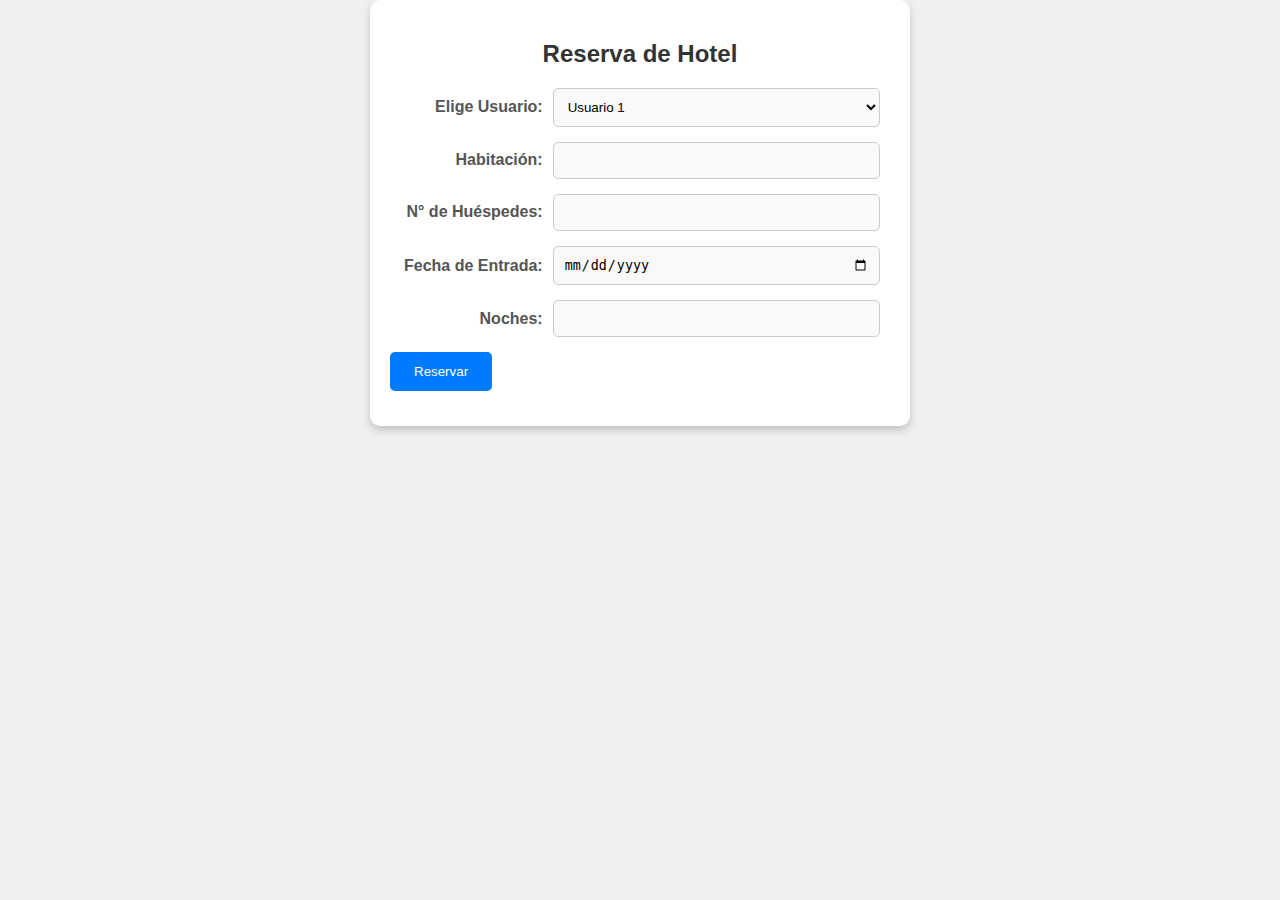
==== FSI_lab04/index.html @ 0f6fff65 "v1" ====
<!DOCTYPE html>
<html lang="es">
<head>
    <meta charset="UTF-8">
    <meta name="viewport" content="width=device-width, initial-scale=1.0">
    <title>Formulario de Reserva de Hotel</title>
    <link rel="stylesheet" type="text/css" href="styles.css">
</head>
<body>
    <div class="container">
        <h2>Reserva de Hotel</h2>
        <form action="procesar_reserva.php" method="POST">
            <div class="form-group-horizontal">
                <label for="usuario">Elige Usuario:</label>
                <select id="usuario" name="usuario" required>
                    <option value="1">Usuario 1</option>
                    <option value="2">Usuario 2</option>
                    <option value="3">Usuario 3</option>
                </select>
            </div>
            <div class="form-group-horizontal">
                <label for="habitacion">Habitación:</label>
                <input type="text" id="habitacion" name="habitacion" required>
            </div>
            <div class="form-group-horizontal">
                <label for="huespedes">N° de Huéspedes:</label>
                <input type="number" id="huespedes" name="huespedes" required>
            </div>
            <div class="form-group-horizontal">
                <label for="fechaingreso">Fecha de Entrada:</label>
                <input type="date" id="fechaingreso" name="fechaingreso" required>
            </div>
            <div class="form-group-horizontal">
                <label for="noches">Noches:</label>
                <input type="number" id="noches" name="noches" required>
            </div>
            <div class="form-group-horizontal">
                <input type="submit" value="Reservar">
            </div>
        </form>
    </div>
</body>
</html>
---- FSI_lab04/styles.css ----
/* styles.css */
body {
    font-family: Arial, sans-serif;
    background-color: #f0f0f0;
    margin: 0;
    padding: 0;
}
.container {
    max-width: 500px;
    margin: 0 auto;
    padding: 20px;
    background-color: #fff;
    border-radius: 10px;
    box-shadow: 0 4px 8px rgba(0, 0, 0, 0.2);
}
h2 {
    text-align: center;
    color: #333;
    margin-bottom: 20px;
}
.form-group-horizontal {
    display: flex;
    align-items: center;
    margin-bottom: 15px;
}
.form-group-horizontal label {
    flex: 1;
    font-weight: bold;
    color: #555;
    margin-right: 10px;
    text-align: right;
}
.form-group-horizontal select,
.form-group-horizontal input[type="text"],
.form-group-horizontal input[type="number"],
.form-group-horizontal input[type="date"] {
    flex: 2;
    width: 100%;
    padding: 10px;
    border: 1px solid #ccc;
    border-radius: 5px;
    margin-right: 10px;
    background-color: #f9f9f9;
}
.form-group-horizontal input[type="submit"] {
    background-color: #007bff;
    color: #fff;
    border: none;
    padding: 12px 24px;
    border-radius: 5px;
    cursor: pointer;
    transition: background-color 0.3s ease;
}
.form-group-horizontal input[type="submit"]:hover {
    background-color: #0056b3;
}
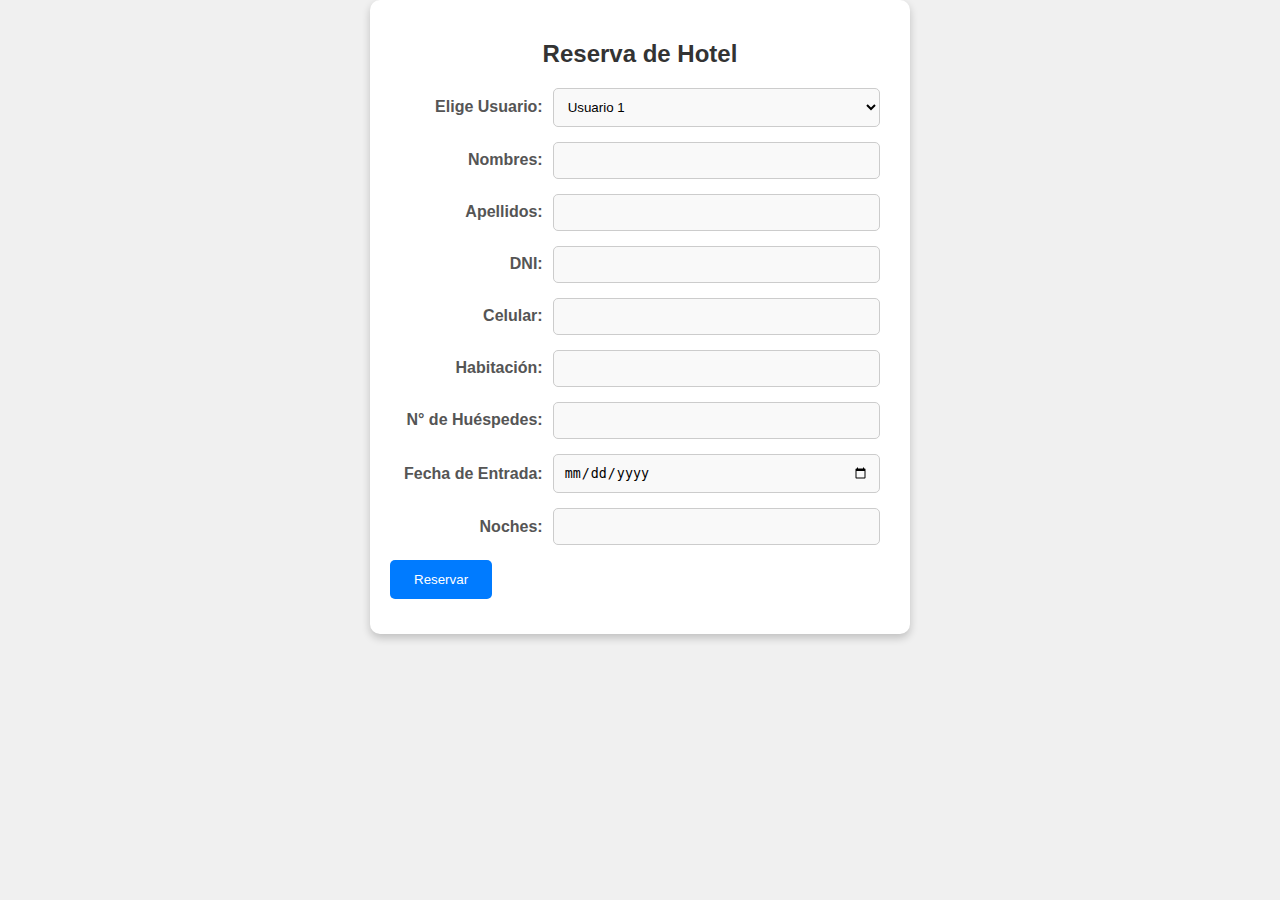
==== commit 13e6b5df: "v2" ====
--- a/FSI_lab04/index.html
+++ b/FSI_lab04/index.html
@@ -16,8 +16,27 @@
                     <option value="1">Usuario 1</option>
                     <option value="2">Usuario 2</option>
                     <option value="3">Usuario 3</option>
+                    <option value="0">Crear Usuario Nuevo</option>
                 </select>
             </div>
+            <!-- Campos para registrar un nuevo usuario -->
+            <div class="form-group-horizontal new-user-fields">
+                <label for="nombres">Nombres:</label>
+                <input type="text" id="nombres" name="nombres">
+            </div>
+            <div class="form-group-horizontal new-user-fields">
+                <label for="apellidos">Apellidos:</label>
+                <input type="text" id="apellidos" name="apellidos">
+            </div>
+            <div class="form-group-horizontal new-user-fields">
+                <label for="nuevo-dni">DNI:</label>
+                <input type="text" id="nuevo-dni" name="nuevo_dni">
+            </div>
+            <div class="form-group-horizontal new-user-fields">
+                <label for="nuevo-celular">Celular:</label>
+                <input type="text" id="nuevo-celular" name="nuevo_celular">
+            </div>
+            <!-- Fin de los campos para registrar un nuevo usuario -->
             <div class="form-group-horizontal">
                 <label for="habitacion">Habitación:</label>
                 <input type="text" id="habitacion" name="habitacion" required>
@@ -39,5 +58,28 @@
             </div>
         </form>
     </div>
+    <script>
+        // JavaScript para mostrar u ocultar los campos de nuevo usuario según la selección del usuario
+        const usuarioSelect = document.getElementById('usuario');
+        const newuserFields = document.querySelectorAll('.new-user-fields');
+
+        usuarioSelect.addEventListener('change', function () {
+            if (this.value === '0') {
+                // Mostrar campos para crear un nuevo usuario
+                newuserFields.forEach(function (field) {
+                    field.style.display = 'block';
+                });
+                // Cambiar el atributo 'action' del formulario para enviarlo a nuevo_usuario.php
+                document.querySelector('form').setAttribute('action', 'nuevo_usuario.php');
+            } else {
+                // Ocultar campos de nuevo usuario
+                newuserFields.forEach(function (field) {
+                    field.style.display = 'none';
+                });
+                // Cambiar el atributo 'action' del formulario para enviarlo a procesar_reserva.php
+                document.querySelector('form').setAttribute('action', 'procesar_reserva.php');
+            }
+        });
+    </script>
 </body>
 </html>
